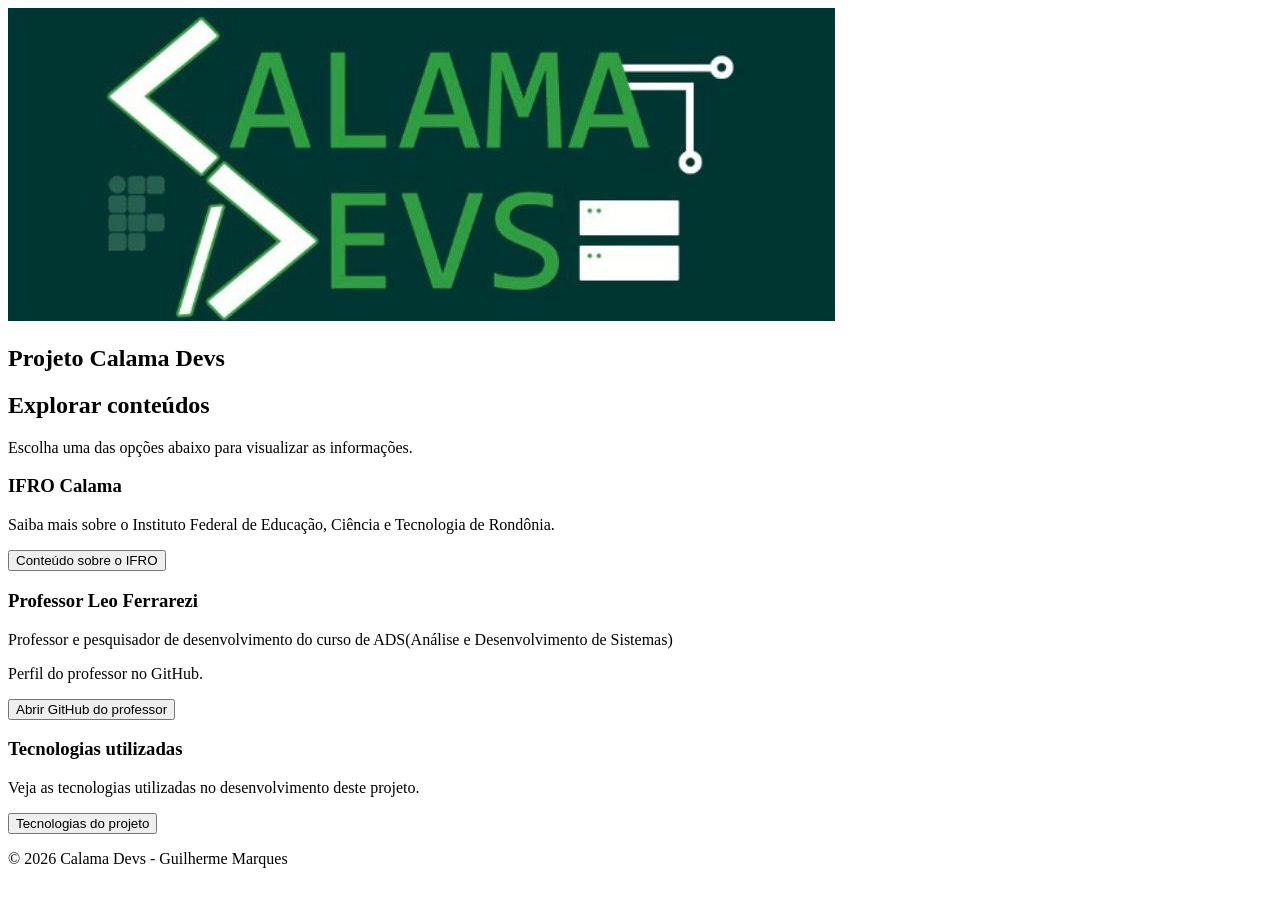
==== GuilhermeMarquesGuimaraes/index.html @ 25bebed4 "Feat: Foi criada a estrutura inicial do index.html e foi implementada o icon que será usado" ====
<!DOCTYPE html>
<html lang="pt-BR">
<head>
    <meta charset="UTF-8">
    <meta name="viewport" content="width=device-width, initial-scale=1.0">
    <title>Calama Devs</title>
    <link rel="stylesheet" href="css/style.css">
</head>

<body>
    <header class="topo">
        <div class="logo-container">
            <img src="images/CalamaDevsIcon.png" alt="Logo Calama Devs" class="logo-topo">
        </div>
    </header>
    <main>
        <section class="hero">
            <div class="hero-texto">
                <h2>Projeto Calama Devs</h2>
            </div>
        </section> 
        <section class="acoes">

            <div class="acoes-titulo">
                <h2>Explorar conteúdos</h2>
                <p>
                    Escolha uma das opções abaixo para visualizar as informações.
                </p>
            </div>

            <div class="acoes-grid">

                <article class="acao-card">
                    <h3>IFRO Calama</h3>

                    <p>
                        Saiba mais sobre o Instituto Federal de Educação, Ciência
                        e Tecnologia de Rondônia.
                    </p>

                    <button id="btn-ifro" class="botao-secundario">
                            Conteúdo sobre o IFRO
                    </button>
                </article>


               
                <article class="acao-card">
                    <h3>Professor Leo Ferrarezi</h3>

                    <p>
                        Professor e pesquisador de desenvolvimento do curso de ADS(Análise e Desenvolvimento de Sistemas)
                    </p>
                    <p>
                        Perfil do professor no GitHub.
                    </p>

                    <button id="btn-leo" class="botao-secundario">
                        Abrir GitHub do professor
                    </button>
                </article>


              
                <article class="acao-card">
                    <h3>Tecnologias utilizadas</h3>

                    <p>
                        Veja as tecnologias utilizadas no desenvolvimento deste projeto.
                    </p>

                    <button id="btn-tech" class="botao-secundario">
                        Tecnologias do projeto
                    </button>
                </article>

            </div>


    <footer class="rodape">

        <p>
            © 2026 Calama Devs - Guilherme Marques
        </p>

    </footer>

</body>
</html>
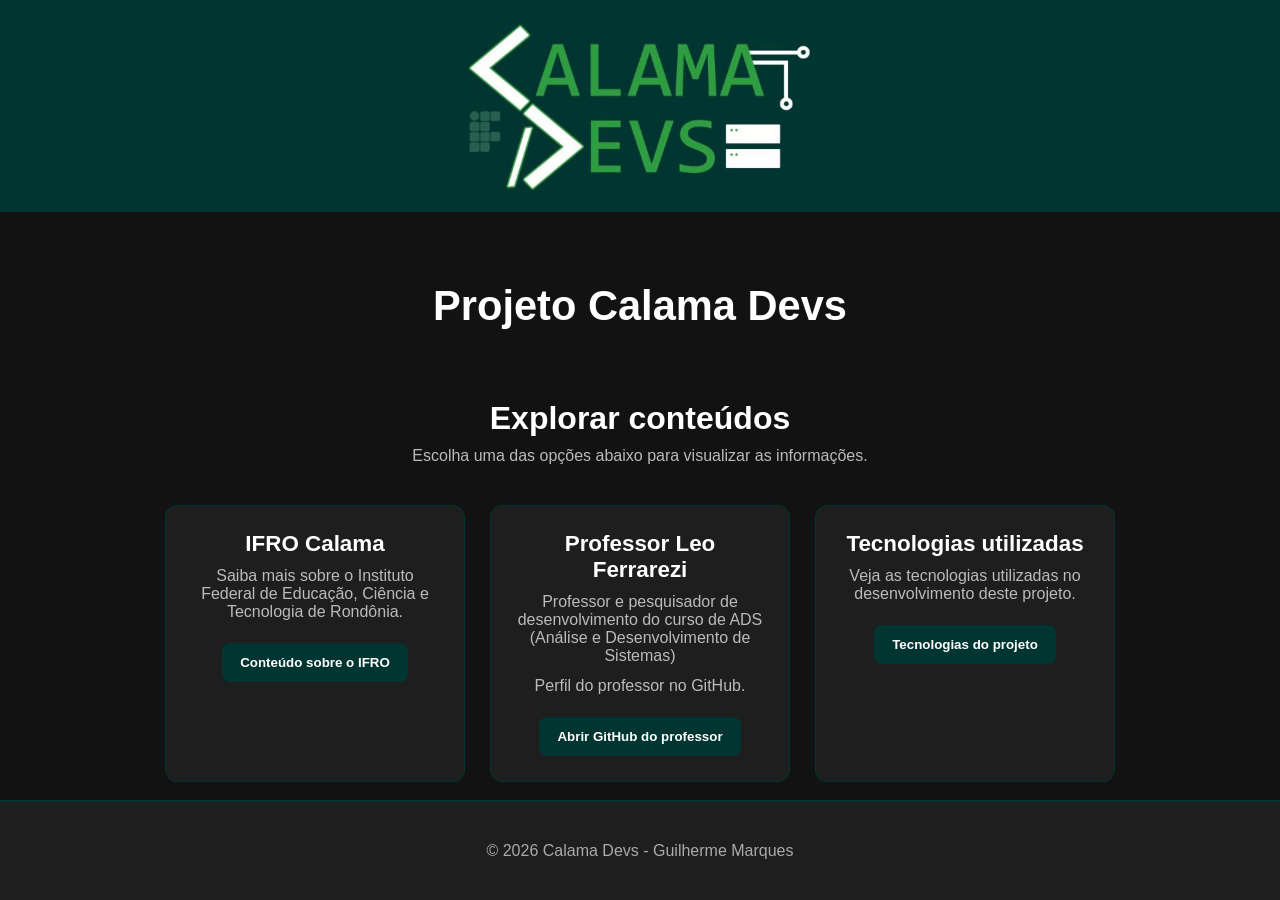
==== commit 5ea31304: "Style: Correção de Designs no Layout inicial na parte do rodapé da página" ====
--- a/GuilhermeMarquesGuimaraes/index.html
+++ b/GuilhermeMarquesGuimaraes/index.html
@@ -13,77 +13,60 @@
             <img src="images/CalamaDevsIcon.png" alt="Logo Calama Devs" class="logo-topo">
         </div>
     </header>
+
     <main>
         <section class="hero">
             <div class="hero-texto">
                 <h2>Projeto Calama Devs</h2>
             </div>
-        </section> 
+        </section>
+
         <section class="acoes">
-
             <div class="acoes-titulo">
                 <h2>Explorar conteúdos</h2>
-                <p>
-                    Escolha uma das opções abaixo para visualizar as informações.
-                </p>
+                <p>Escolha uma das opções abaixo para visualizar as informações.</p>
             </div>
 
             <div class="acoes-grid">
-
                 <article class="acao-card">
                     <h3>IFRO Calama</h3>
-
                     <p>
                         Saiba mais sobre o Instituto Federal de Educação, Ciência
                         e Tecnologia de Rondônia.
                     </p>
-
                     <button id="btn-ifro" class="botao-secundario">
-                            Conteúdo sobre o IFRO
+                        Conteúdo sobre o IFRO
                     </button>
                 </article>
 
-
-               
                 <article class="acao-card">
                     <h3>Professor Leo Ferrarezi</h3>
-
                     <p>
-                        Professor e pesquisador de desenvolvimento do curso de ADS(Análise e Desenvolvimento de Sistemas)
+                        Professor e pesquisador de desenvolvimento do curso de ADS
+                        (Análise e Desenvolvimento de Sistemas)
                     </p>
-                    <p>
-                        Perfil do professor no GitHub.
-                    </p>
-
+                    <p>Perfil do professor no GitHub.</p>
                     <button id="btn-leo" class="botao-secundario">
                         Abrir GitHub do professor
                     </button>
                 </article>
 
-
-              
                 <article class="acao-card">
                     <h3>Tecnologias utilizadas</h3>
-
                     <p>
                         Veja as tecnologias utilizadas no desenvolvimento deste projeto.
                     </p>
-
                     <button id="btn-tech" class="botao-secundario">
                         Tecnologias do projeto
                     </button>
                 </article>
-
             </div>
-
+        </section>
+    </main>
 
     <footer class="rodape">
-
-        <p>
-            © 2026 Calama Devs - Guilherme Marques
-        </p>
-
-    </footer>
-
+        <p>© 2026 Calama Devs - Guilherme Marques</p>
+    </footer> 
+    <script src="js/script.js"></script>
 </body>
 </html>
--- a/GuilhermeMarquesGuimaraes/css/style.css
+++ b/GuilhermeMarquesGuimaraes/css/style.css
@@ -0,0 +1,205 @@
+
+*{
+    margin:0;
+    padding:0;
+    box-sizing:border-box;
+}
+
+body{
+    font-family:Arial, Helvetica, sans-serif;
+    background:#121212;
+    color:white;
+    display:flex;
+    flex-direction:column;
+    min-height:100vh;
+}
+
+main{
+    flex:1;
+}
+
+
+.topo{
+    background:#003531;
+    display:flex;
+    justify-content:center;
+    align-items:center;
+    padding:20px;
+    border-bottom:2px solid #003531;
+}
+
+
+
+.logo-container{
+    width:100%;
+    display:flex;
+    justify-content:center;
+}
+
+
+
+.logo-topo{
+    width:100%;
+    max-width:450px;
+    height:auto;
+    object-fit:contain;
+}
+
+
+
+.hero{
+    text-align:center;
+    padding:70px 20px 30px;
+}
+
+.hero-texto h2{
+    font-size:2.6rem;
+    color:white;
+}
+
+
+.acoes{
+    width:90%;
+    max-width:1100px;
+    margin:40px auto 0;
+}
+
+.acoes-titulo{
+    text-align:center;
+    margin-bottom:40px;
+}
+
+.acoes-titulo h2{
+    font-size:2rem;
+    margin-bottom:10px;
+}
+
+.acoes-titulo p{
+    color:#bbbbbb;
+}
+
+
+
+
+.acoes-grid{
+    display:flex;
+    justify-content:center;
+    gap:25px;
+    flex-wrap:wrap;
+}
+
+
+
+.acao-card{
+    background:#1e1e1e;
+    border:1px solid #003531;
+    border-radius:12px;
+    padding:25px;
+    width:300px;
+    text-align:center;
+    transition:0.3s;
+}
+
+.acao-card:hover{
+    transform:translateY(-6px);
+}
+
+.acao-card h3{
+    margin-bottom:10px;
+    font-size:1.4rem;
+}
+
+.acao-card p{
+    color:#bbbbbb;
+    margin-bottom:12px;
+}
+
+
+
+.botao-secundario{
+    margin-top:10px;
+    padding:12px 18px;
+    border:none;
+    background:#003531;
+    color:white;
+    font-weight:bold;
+    border-radius:8px;
+    cursor:pointer;
+    transition:0.3s;
+}
+
+.botao-secundario:hover{
+    background:#01463f;
+}
+
+
+
+.rodape{
+    width:100vw;
+    margin-top:auto;
+    padding:40px 20px;
+    background:#1e1e1e;
+    border-top:2px solid #003531;
+    color:#aaaaaa;
+    text-align:center;
+}
+
+
+
+@media (max-width:768px){
+
+    .hero-texto h2{
+        font-size:2rem;
+    }
+
+    .logo-topo{
+        max-width:320px;
+    }
+
+    .acao-card{
+        width:90%;
+    }
+
+}
+
+
+
+.pagina-tech{
+    width:90%;
+    max-width:1000px;
+    margin:40px auto;
+}
+
+.secao-tecnologia{
+    background:#1e1e1e;
+    border:1px solid #003531;
+    border-radius:12px;
+    padding:30px;
+    margin-bottom:25px;
+    text-align:center;
+}
+
+.secao-tecnologia h2{
+    margin-bottom:15px;
+}
+
+.secao-tecnologia p{
+    color:#bbbbbb;
+    line-height:1.6;
+}
+
+.botao-doc{
+    display:inline-block;
+    margin-top:20px;
+    padding:12px 20px;
+    background:#003531;
+    color:white;
+    text-decoration:none;
+    border-radius:8px;
+    font-weight:bold;
+    transition:0.3s;
+}
+
+.botao-doc:hover{
+    background:#01463f;
+}
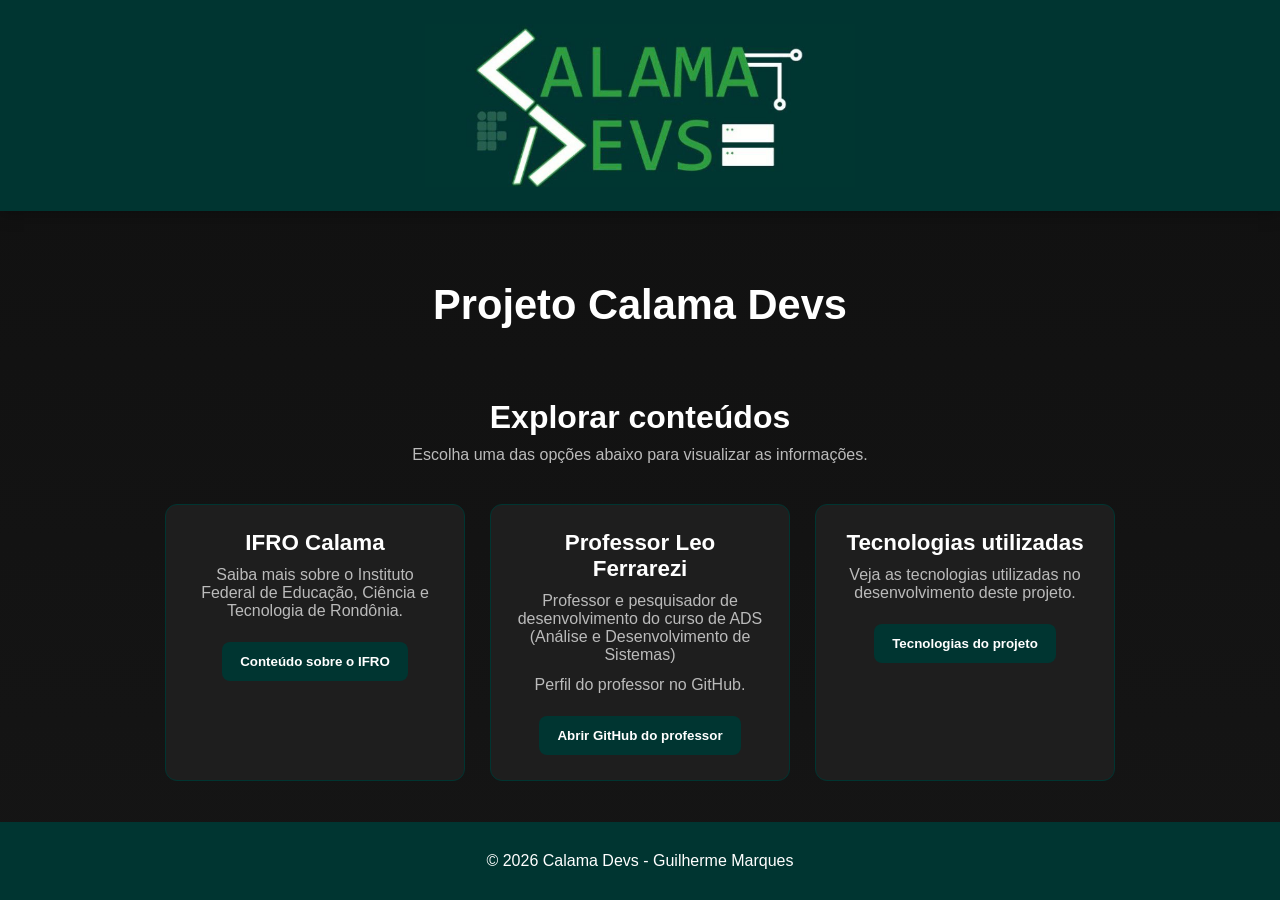
==== commit 2e7a4d4d: "Feat: Padronizei a identação do programa pra tornar a leitura e visibilidade do ncodigo menos confus" ====
--- a/GuilhermeMarquesGuimaraes/index.html
+++ b/GuilhermeMarquesGuimaraes/index.html
@@ -1,5 +1,6 @@
 <!DOCTYPE html>
 <html lang="pt-BR">
+
 <head>
     <meta charset="UTF-8">
     <meta name="viewport" content="width=device-width, initial-scale=1.0">
@@ -8,13 +9,19 @@
 </head>
 
 <body>
+
     <header class="topo">
         <div class="logo-container">
-            <img src="images/CalamaDevsIcon.png" alt="Logo Calama Devs" class="logo-topo">
+            <img
+                src="images/CalamaDevsIcon.png"
+                alt="Logo Calama Devs"
+                class="logo-topo"
+            >
         </div>
     </header>
 
     <main>
+
         <section class="hero">
             <div class="hero-texto">
                 <h2>Projeto Calama Devs</h2>
@@ -22,51 +29,72 @@
         </section>
 
         <section class="acoes">
+
             <div class="acoes-titulo">
                 <h2>Explorar conteúdos</h2>
-                <p>Escolha uma das opções abaixo para visualizar as informações.</p>
+                <p>
+                    Escolha uma das opções abaixo para visualizar as informações.
+                </p>
             </div>
 
             <div class="acoes-grid">
+
                 <article class="acao-card">
                     <h3>IFRO Calama</h3>
+
                     <p>
-                        Saiba mais sobre o Instituto Federal de Educação, Ciência
-                        e Tecnologia de Rondônia.
+                        Saiba mais sobre o Instituto Federal de Educação,
+                        Ciência e Tecnologia de Rondônia.
                     </p>
+
                     <button id="btn-ifro" class="botao-secundario">
                         Conteúdo sobre o IFRO
                     </button>
                 </article>
 
+
                 <article class="acao-card">
                     <h3>Professor Leo Ferrarezi</h3>
+
                     <p>
-                        Professor e pesquisador de desenvolvimento do curso de ADS
-                        (Análise e Desenvolvimento de Sistemas)
+                        Professor e pesquisador de desenvolvimento do curso
+                        de ADS (Análise e Desenvolvimento de Sistemas)
                     </p>
-                    <p>Perfil do professor no GitHub.</p>
+
+                    <p>
+                        Perfil do professor no GitHub.
+                    </p>
+
                     <button id="btn-leo" class="botao-secundario">
                         Abrir GitHub do professor
                     </button>
                 </article>
 
+
                 <article class="acao-card">
                     <h3>Tecnologias utilizadas</h3>
+
                     <p>
-                        Veja as tecnologias utilizadas no desenvolvimento deste projeto.
+                        Veja as tecnologias utilizadas no desenvolvimento
+                        deste projeto.
                     </p>
+
                     <button id="btn-tech" class="botao-secundario">
                         Tecnologias do projeto
                     </button>
                 </article>
+
             </div>
+
         </section>
+
     </main>
 
     <footer class="rodape">
         <p>© 2026 Calama Devs - Guilherme Marques</p>
-    </footer> 
+    </footer>
+
     <script src="js/script.js"></script>
+
 </body>
 </html>
--- a/GuilhermeMarquesGuimaraes/css/style.css
+++ b/GuilhermeMarquesGuimaraes/css/style.css
@@ -1,205 +1,251 @@
-
-*{
-    margin:0;
-    padding:0;
-    box-sizing:border-box;
-}
-
-body{
-    font-family:Arial, Helvetica, sans-serif;
-    background:#121212;
-    color:white;
-    display:flex;
-    flex-direction:column;
-    min-height:100vh;
-}
-
-main{
-    flex:1;
-}
-
-
-.topo{
-    background:#003531;
-    display:flex;
-    justify-content:center;
-    align-items:center;
-    padding:20px;
-    border-bottom:2px solid #003531;
-}
-
-
-
-.logo-container{
-    width:100%;
-    display:flex;
-    justify-content:center;
-}
-
-
-
-.logo-topo{
-    width:100%;
-    max-width:450px;
-    height:auto;
-    object-fit:contain;
-}
-
-
-
-.hero{
-    text-align:center;
-    padding:70px 20px 30px;
-}
-
-.hero-texto h2{
-    font-size:2.6rem;
-    color:white;
-}
-
-
-.acoes{
-    width:90%;
-    max-width:1100px;
-    margin:40px auto 0;
-}
-
-.acoes-titulo{
-    text-align:center;
-    margin-bottom:40px;
-}
-
-.acoes-titulo h2{
-    font-size:2rem;
-    margin-bottom:10px;
-}
-
-.acoes-titulo p{
-    color:#bbbbbb;
-}
-
-
-
-
-.acoes-grid{
-    display:flex;
-    justify-content:center;
-    gap:25px;
-    flex-wrap:wrap;
-}
-
-
-
-.acao-card{
-    background:#1e1e1e;
-    border:1px solid #003531;
-    border-radius:12px;
-    padding:25px;
-    width:300px;
-    text-align:center;
-    transition:0.3s;
-}
-
-.acao-card:hover{
-    transform:translateY(-6px);
-}
-
-.acao-card h3{
-    margin-bottom:10px;
-    font-size:1.4rem;
-}
-
-.acao-card p{
-    color:#bbbbbb;
-    margin-bottom:12px;
-}
-
-
-
-.botao-secundario{
-    margin-top:10px;
-    padding:12px 18px;
-    border:none;
-    background:#003531;
-    color:white;
-    font-weight:bold;
-    border-radius:8px;
-    cursor:pointer;
-    transition:0.3s;
-}
-
-.botao-secundario:hover{
-    background:#01463f;
-}
-
-
-
-.rodape{
-    width:100vw;
-    margin-top:auto;
-    padding:40px 20px;
-    background:#1e1e1e;
-    border-top:2px solid #003531;
-    color:#aaaaaa;
-    text-align:center;
-}
-
-
-
-@media (max-width:768px){
-
-    .hero-texto h2{
-        font-size:2rem;
-    }
-
-    .logo-topo{
-        max-width:320px;
-    }
-
-    .acao-card{
-        width:90%;
-    }
-
-}
-
-
-
-.pagina-tech{
-    width:90%;
-    max-width:1000px;
-    margin:40px auto;
-}
-
-.secao-tecnologia{
-    background:#1e1e1e;
-    border:1px solid #003531;
-    border-radius:12px;
-    padding:30px;
-    margin-bottom:25px;
-    text-align:center;
-}
-
-.secao-tecnologia h2{
-    margin-bottom:15px;
-}
-
-.secao-tecnologia p{
-    color:#bbbbbb;
-    line-height:1.6;
-}
-
-.botao-doc{
-    display:inline-block;
-    margin-top:20px;
-    padding:12px 20px;
-    background:#003531;
-    color:white;
-    text-decoration:none;
-    border-radius:8px;
-    font-weight:bold;
-    transition:0.3s;
-}
-
-.botao-doc:hover{
-    background:#01463f;
+* {
+    margin: 0;
+    padding: 0;
+    box-sizing: border-box;
+}
+
+
+body {
+    font-family: Arial, Helvetica, sans-serif;
+    background: linear-gradient(180deg, #101010 0%, #151515 100%);
+    color: white;
+    display: flex;
+    flex-direction: column;
+    min-height: 100vh;
+}
+
+main {
+    flex: 1;
+}
+
+
+.topo {
+    background: #003531;
+    display: flex;
+    justify-content: center;
+    align-items: center;
+    padding: 24px 16px;
+    box-shadow: 0 4px 15px rgba(0, 0, 0, 0.25);
+}
+
+.logo-container {
+    width: 100%;
+    display: flex;
+    justify-content: center;
+}
+
+.logo-topo {
+    width: 100%;
+    max-width: 430px;
+    height: auto;
+    object-fit: contain;
+    display: block;
+}
+
+
+.hero {
+    text-align: center;
+    padding: 70px 20px 30px;
+}
+
+.hero-texto h2 {
+    font-size: 2.6rem;
+    color: white;
+}
+
+
+.acoes {
+    width: 90%;
+    max-width: 1100px;
+    margin: 40px auto 0;
+}
+
+.acoes-titulo {
+    text-align: center;
+    margin-bottom: 40px;
+}
+
+.acoes-titulo h2 {
+    font-size: 2rem;
+    margin-bottom: 10px;
+}
+
+.acoes-titulo p {
+    color: #bbbbbb;
+}
+
+
+.acoes-grid {
+    display: flex;
+    justify-content: center;
+    gap: 25px;
+    flex-wrap: wrap;
+}
+
+
+.acao-card {
+    background: #1e1e1e;
+    border: 1px solid #003531;
+    border-radius: 12px;
+    padding: 25px;
+    width: 300px;
+    text-align: center;
+    transition: 0.3s;
+}
+
+.acao-card:hover {
+    transform: translateY(-6px);
+}
+
+.acao-card h3 {
+    margin-bottom: 10px;
+    font-size: 1.4rem;
+}
+
+.acao-card p {
+    color: #bbbbbb;
+    margin-bottom: 12px;
+}
+
+
+.botao-secundario {
+    margin-top: 10px;
+    padding: 12px 18px;
+    border: none;
+    background: #003531;
+    color: white;
+    font-weight: bold;
+    border-radius: 8px;
+    cursor: pointer;
+    transition: 0.3s;
+}
+
+.botao-secundario:hover {
+    background: #01463f;
+}
+
+.pagina-tech {
+    width: 90%;
+    max-width: 1250px;
+    margin: 50px auto 70px;
+}
+
+.cabecalho-tech {
+    text-align: center;
+    margin-bottom: 45px;
+}
+
+.cabecalho-tech h1 {
+    font-size: 2.8rem;
+    margin-bottom: 14px;
+    color: white;
+}
+
+.cabecalho-tech p {
+    max-width: 700px;
+    margin: 0 auto;
+    color: #b9b9b9;
+    line-height: 1.7;
+    font-size: 1.05rem;
+}
+
+.grid-tech {
+    display: grid;
+    grid-template-columns: repeat(auto-fit, minmax(280px, 1fr));
+    gap: 28px;
+}
+
+.secao-tecnologia {
+    background: linear-gradient(180deg, #1c1c1c 0%, #171717 100%);
+    border: 1px solid #003531;
+    border-radius: 18px;
+    padding: 30px 26px;
+    box-shadow: 0 10px 22px rgba(0, 0, 0, 0.22);
+    transition: transform 0.3s, box-shadow 0.3s, border-color 0.3s;
+}
+
+.secao-tecnologia:hover {
+    transform: translateY(-8px);
+    box-shadow: 0 16px 28px rgba(0, 0, 0, 0.28);
+    border-color: #0a5a50;
+}
+
+.secao-tecnologia h2 {
+    font-size: 1.7rem;
+    margin-bottom: 16px;
+    color: white;
+    position: relative;
+}
+
+.secao-tecnologia h2::after {
+    content: "";
+    display: block;
+    width: 55px;
+    height: 3px;
+    margin-top: 10px;
+    background: #003531;
+    border-radius: 99px;
+}
+
+.secao-tecnologia p {
+    color: #c2c2c2;
+    line-height: 1.75;
+    margin-bottom: 22px;
+    font-size: 0.98rem;
+}
+
+
+.botao-doc {
+    display: inline-block;
+    padding: 13px 18px;
+    background: #003531;
+    color: white;
+    text-decoration: none;
+    border-radius: 10px;
+    font-weight: bold;
+    transition: background 0.3s, transform 0.3s, box-shadow 0.3s;
+    box-shadow: 0 6px 14px rgba(0, 0, 0, 0.18);
+}
+
+.botao-doc:hover {
+    background: #01463f;
+    transform: translateY(-2px);
+    color: white;
+}
+
+.rodape {
+    width: 100%;
+    padding: 30px 20px;
+    background: #003531;
+    color: white;
+    text-align: center;
+    margin-top: auto;
+}
+
+
+@media (max-width: 768px) {
+    .hero-texto h2 {
+        font-size: 2rem;
+    }
+
+    .logo-topo {
+        max-width: 320px;
+    }
+
+    .acao-card {
+        width: 90%;
+    }
+
+    .cabecalho-tech h1 {
+        font-size: 2.2rem;
+    }
+
+    .cabecalho-tech p {
+        font-size: 1rem;
+    }
+
+    .pagina-tech {
+        width: 92%;
+        margin: 35px auto 50px;
+    }
 }
